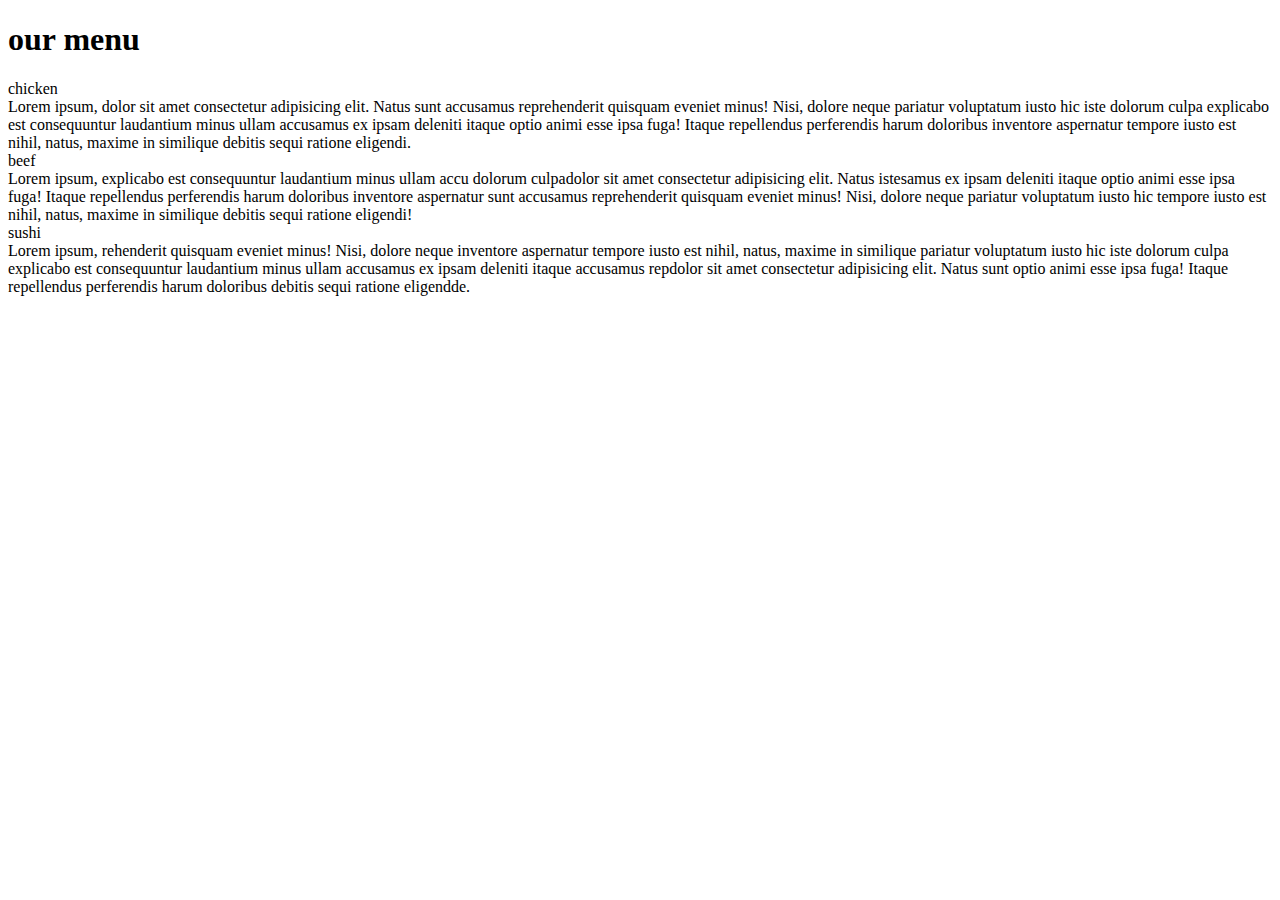
==== index.html @ b0df519e "Add files via upload" ====
<!DOCTYPE html>
<html lang="en">
  <head>
    <meta charset="UTF-8" />
    <meta http-equiv="X-UA-Compatible" content="IE=edge" />
    <meta name="viewport" content="width=device-width, initial-scale=1.0" />
    <title>restaurent</title>
    <link rel="stylesheet" href="css/assignment1.css" />
  </head>
  <body>
    <h1>our menu</h1>
    <section class="s1">
      <div>chicken</div>
      Lorem ipsum, dolor sit amet consectetur adipisicing elit. Natus sunt
      accusamus reprehenderit quisquam eveniet minus! Nisi, dolore neque
      pariatur voluptatum iusto hic iste dolorum culpa explicabo est
      consequuntur laudantium minus ullam accusamus ex ipsam deleniti itaque
      optio animi esse ipsa fuga! Itaque repellendus perferendis harum doloribus
      inventore aspernatur tempore iusto est nihil, natus, maxime in similique
      debitis sequi ratione eligendi.
    </section>
    <section class="s2">
      <div>beef</div>
      Lorem ipsum, explicabo est consequuntur laudantium minus ullam accu
      dolorum culpadolor sit amet consectetur adipisicing elit. Natus istesamus
      ex ipsam deleniti itaque optio animi esse ipsa fuga! Itaque repellendus
      perferendis harum doloribus inventore aspernatur sunt accusamus
      reprehenderit quisquam eveniet minus! Nisi, dolore neque pariatur
      voluptatum iusto hic tempore iusto est nihil, natus, maxime in similique
      debitis sequi ratione eligendi!
    </section>
    <section class="s3">
      <div>sushi</div>
      Lorem ipsum, rehenderit quisquam eveniet minus! Nisi, dolore neque
      inventore aspernatur tempore iusto est nihil, natus, maxime in similique
      pariatur voluptatum iusto hic iste dolorum culpa explicabo est
      consequuntur laudantium minus ullam accusamus ex ipsam deleniti itaque
      accusamus repdolor sit amet consectetur adipisicing elit. Natus sunt
      optio animi esse ipsa fuga! Itaque repellendus perferendis harum doloribus
      debitis sequi ratione eligendde.
    </section>
  </body>
</html>
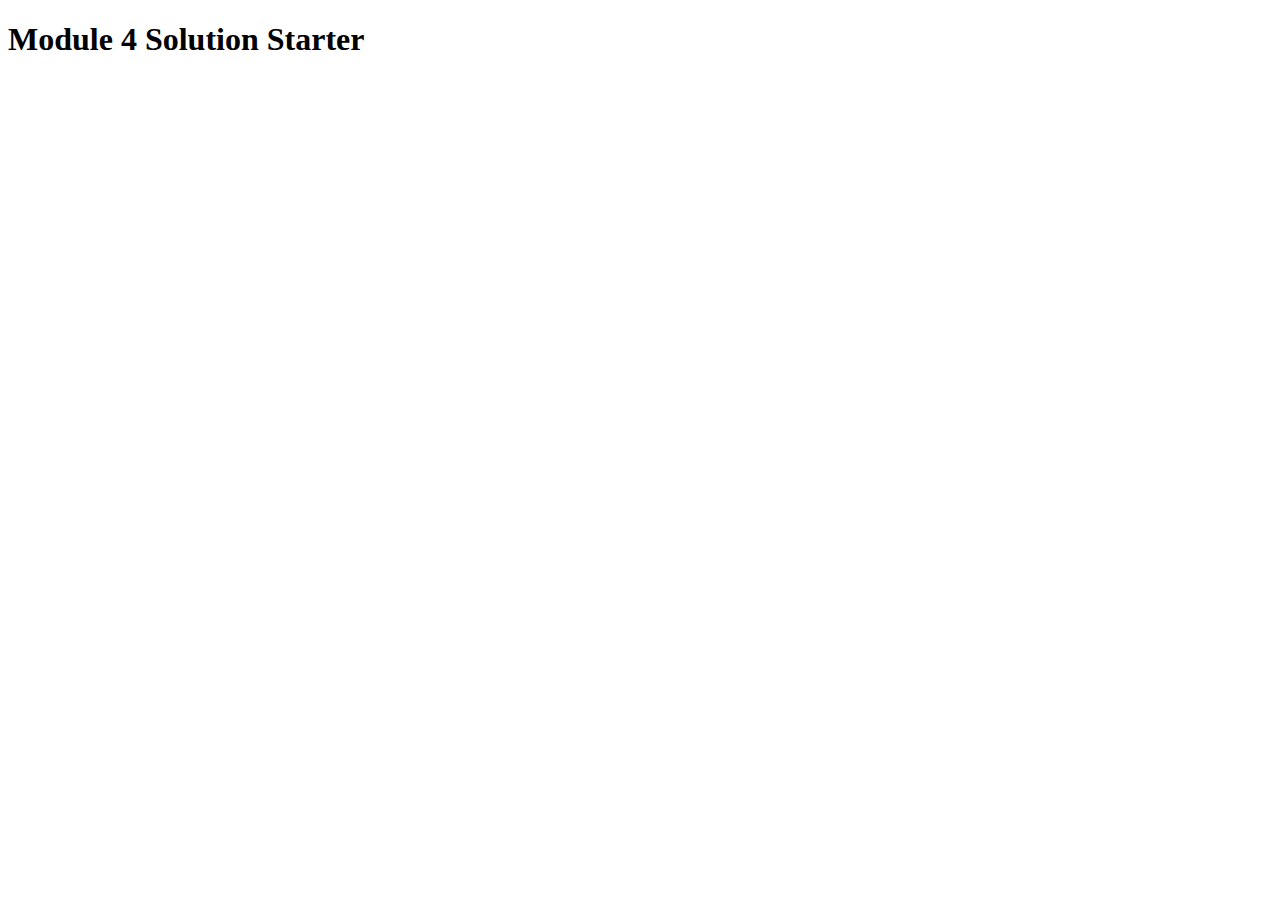
==== commit f90e3452: "Update index.html" ====
--- a/index.html
+++ b/index.html
@@ -1,43 +1,16 @@
-<!DOCTYPE html>
-<html lang="en">
-  <head>
-    <meta charset="UTF-8" />
-    <meta http-equiv="X-UA-Compatible" content="IE=edge" />
-    <meta name="viewport" content="width=device-width, initial-scale=1.0" />
-    <title>restaurent</title>
-    <link rel="stylesheet" href="css/assignment1.css" />
-  </head>
-  <body>
-    <h1>our menu</h1>
-    <section class="s1">
-      <div>chicken</div>
-      Lorem ipsum, dolor sit amet consectetur adipisicing elit. Natus sunt
-      accusamus reprehenderit quisquam eveniet minus! Nisi, dolore neque
-      pariatur voluptatum iusto hic iste dolorum culpa explicabo est
-      consequuntur laudantium minus ullam accusamus ex ipsam deleniti itaque
-      optio animi esse ipsa fuga! Itaque repellendus perferendis harum doloribus
-      inventore aspernatur tempore iusto est nihil, natus, maxime in similique
-      debitis sequi ratione eligendi.
-    </section>
-    <section class="s2">
-      <div>beef</div>
-      Lorem ipsum, explicabo est consequuntur laudantium minus ullam accu
-      dolorum culpadolor sit amet consectetur adipisicing elit. Natus istesamus
-      ex ipsam deleniti itaque optio animi esse ipsa fuga! Itaque repellendus
-      perferendis harum doloribus inventore aspernatur sunt accusamus
-      reprehenderit quisquam eveniet minus! Nisi, dolore neque pariatur
-      voluptatum iusto hic tempore iusto est nihil, natus, maxime in similique
-      debitis sequi ratione eligendi!
-    </section>
-    <section class="s3">
-      <div>sushi</div>
-      Lorem ipsum, rehenderit quisquam eveniet minus! Nisi, dolore neque
-      inventore aspernatur tempore iusto est nihil, natus, maxime in similique
-      pariatur voluptatum iusto hic iste dolorum culpa explicabo est
-      consequuntur laudantium minus ullam accusamus ex ipsam deleniti itaque
-      accusamus repdolor sit amet consectetur adipisicing elit. Natus sunt
-      optio animi esse ipsa fuga! Itaque repellendus perferendis harum doloribus
-      debitis sequi ratione eligendde.
-    </section>
-  </body>
-</html>
+<!DOCTYPE html>
+<html>
+<head>
+  <meta charset="utf-8">
+  <title>Module 4 Solution Starter</title>
+  <script>
+    var names = []; // DO NOT REMOVE
+  </script>
+  <script src="mod4_sol/speakhello.js"></script>
+  <script src="mod4_sol/speakgoodbye.js"></script>
+  <script src="mod4_sol/script.js"></script>
+</head>
+<body>
+  <h1>Module 4 Solution Starter</h1>
+</body>
+</html>
